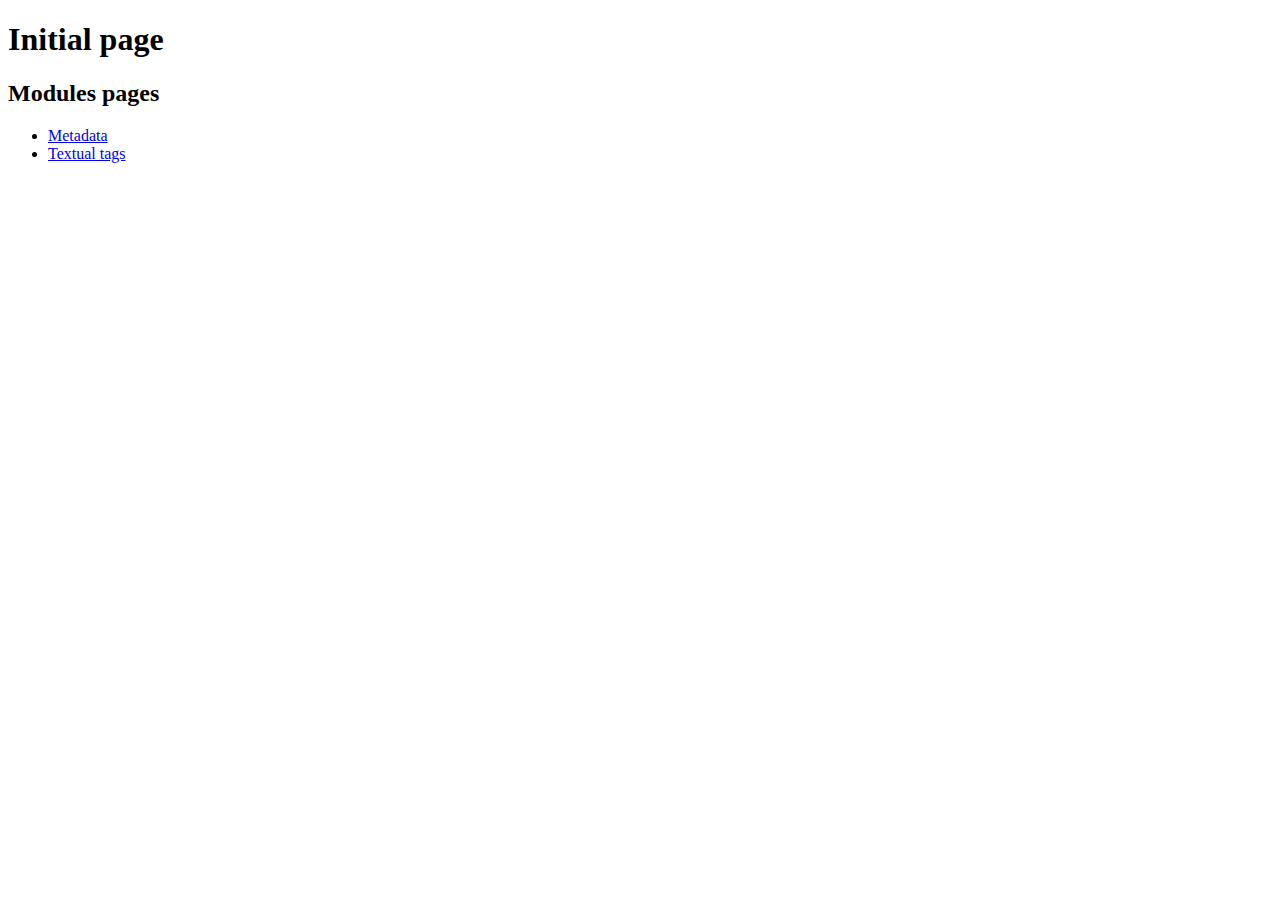
==== index.html @ 53ef4eb1 "Initial commit" ====
<!DOCTYPE html>
<html lang="en">
  <head>
    <meta charset="UTF-8" />
    <meta http-equiv="X-UA-Compatible" content="IE=edge" />
    <meta name="viewport" content="width=device-width, initial-scale=1.0" />
    <title>Index</title>
  </head>
  <body>
    <h1>Initial page</h1>
    <!-- TODO: Make a dynamic list for adding entries to the list as more directories/html files get added -->
    <h2>Modules pages</h2>
    <ul>
        <li><a href="./module-1/metadata.html">Metadata</a></li>
        <li><a href="./module-1/textual-tags.html">Textual tags</a></li>
    </ul>
  </body>
</html>
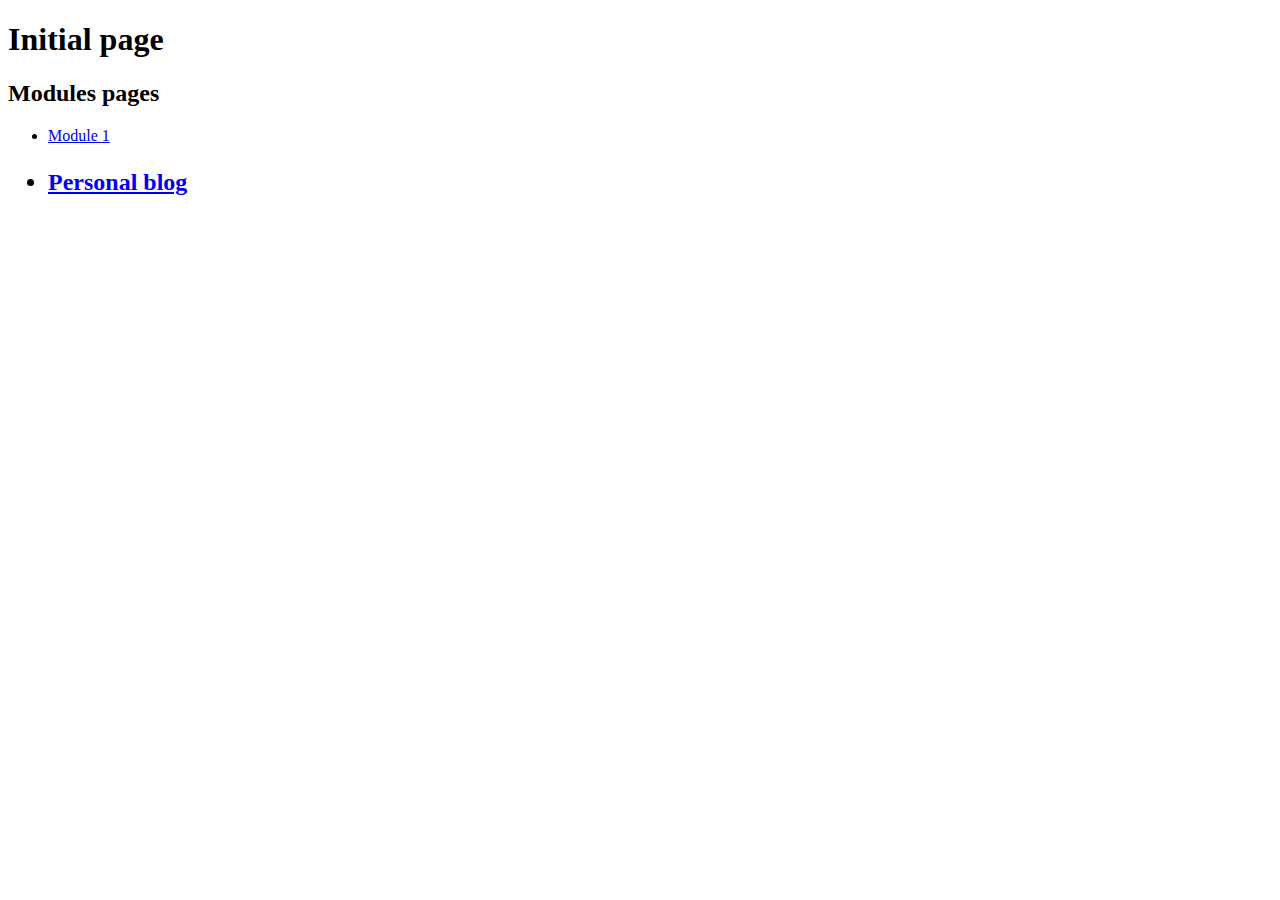
==== commit 92c2b8ea: "Add project files and update main index" ====
--- a/index.html
+++ b/index.html
@@ -11,8 +11,12 @@
     <!-- TODO: Make a dynamic list for adding entries to the list as more directories/html files get added -->
     <h2>Modules pages</h2>
     <ul>
-        <li><a href="./module-1/metadata.html">Metadata</a></li>
-        <li><a href="./module-1/textual-tags.html">Textual tags</a></li>
+        <li><a href="./module/1.html">Module 1</a></li>
     </ul>
+    <h2>
+      <ul>
+        <li><a href="./project/1/index.html">Personal blog</a></li>
+      </ul>
+    </h2>
   </body>
 </html>
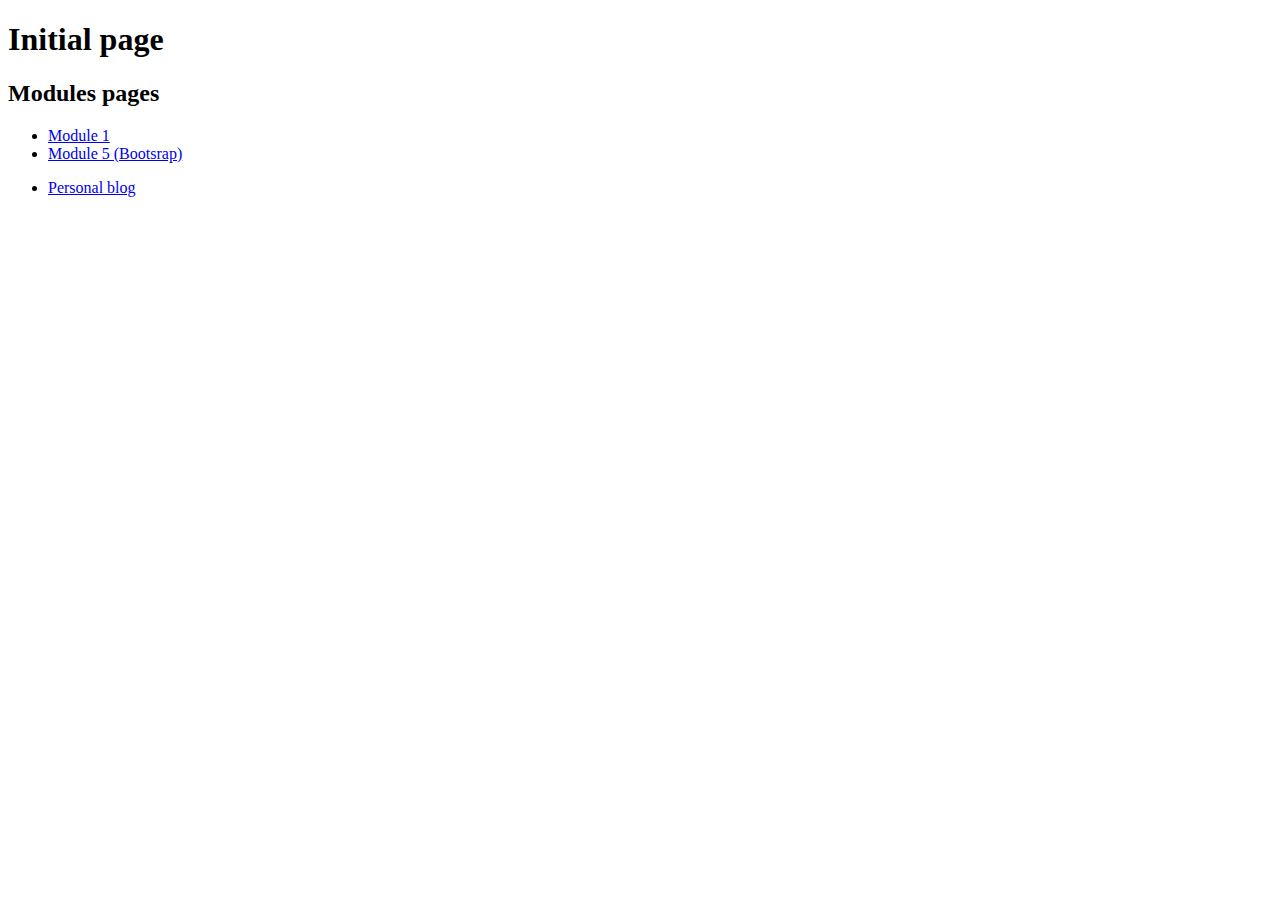
==== commit d0579394: "Refactor a bit and add bootstrap module" ====
--- a/index.html
+++ b/index.html
@@ -11,12 +11,11 @@
     <!-- TODO: Make a dynamic list for adding entries to the list as more directories/html files get added -->
     <h2>Modules pages</h2>
     <ul>
-        <li><a href="./module/1.html">Module 1</a></li>
+        <li><a href="./module/elements/1.html">Module 1</a></li>
+        <li><a href="./module/bootstrap/index.html">Module 5 (Bootsrap) </a></li>
     </ul>
-    <h2>
       <ul>
         <li><a href="./project/1/index.html">Personal blog</a></li>
       </ul>
-    </h2>
   </body>
 </html>
